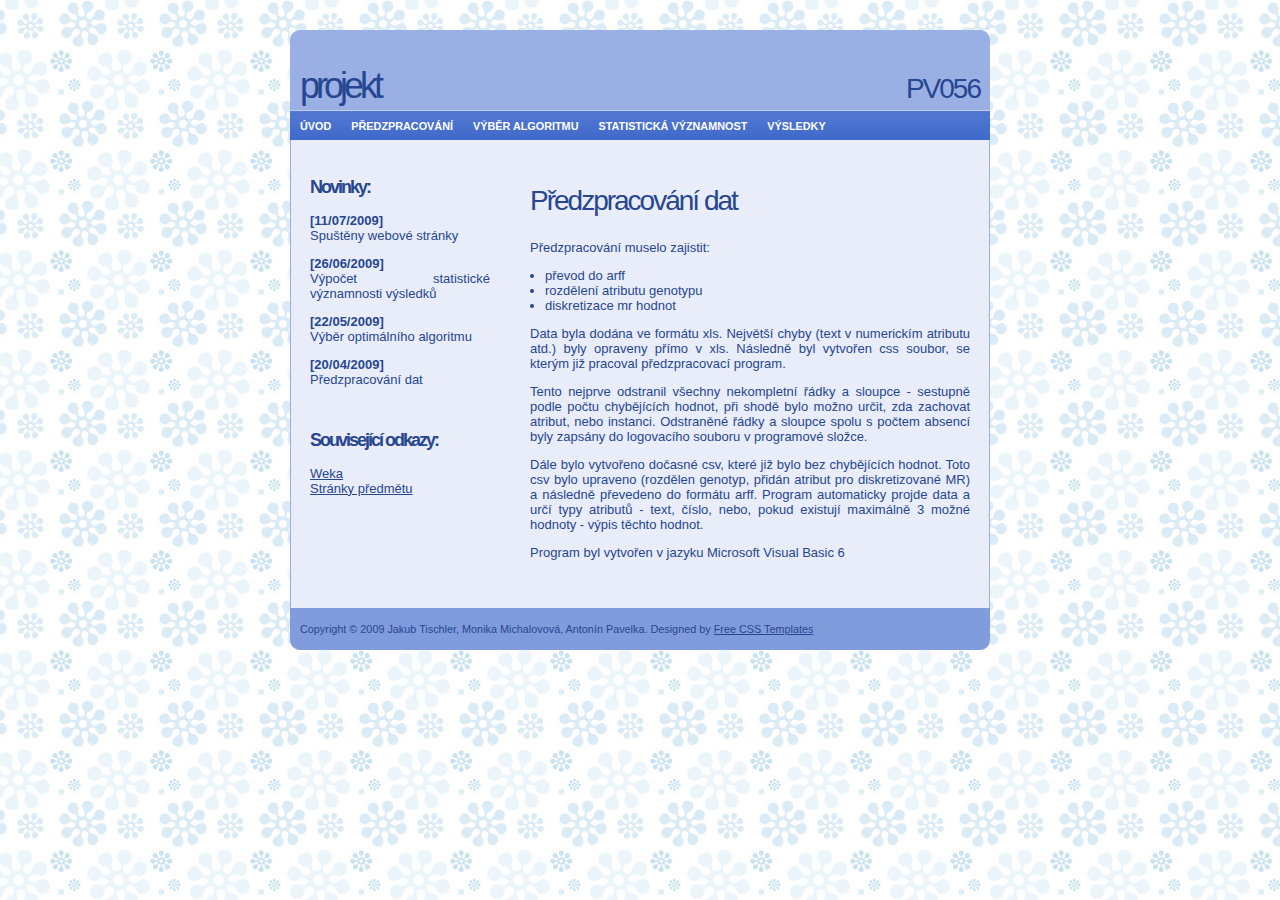
==== projekt-html/predzpracovani.html @ 8059e075 "some html crap" ====
<!DOCTYPE html PUBLIC "-//W3C//DTD XHTML 1.0 Strict//EN" "http://www.w3.org/TR/xhtml1/DTD/xhtml1-strict.dtd">
<html xmlns="http://www.w3.org/1999/xhtml">

<head>
<meta http-equiv="content-type" content="text/html; charset=windows-1250" />
<title>Machine learning and bioinformatics</title>
<meta name="keywords" content="" />
<meta name="description" content="" />
<link href="default.css" rel="stylesheet" type="text/css" />
</head>
<body>
<div id="header">
	<h1> Projekt </h1>
	<h2> PV056 </h2>
</div>
<div id="menu">
	<ul>
		<li><a href="./index.html">�vod</a></li>
		<li><a href="./predzpracovani.html">P�edzpracov�n�</a></li>
		<li><a href="./vyber.html">V�b�r algoritmu</a></li>
		<li><a href="./statisticka.html">Statistick� v�znamnost</a></li>
		<li><a href="./vysledky.html">V�sledky</a></li>
	</ul>
</div>
<div id="content">
	<div id="columnA"> 
		<h2> P�edzpracov�n� dat </h2>
		<p>
			P�edzpracov�n� muselo zajistit:
			<ul>
				<li> p�evod do arff </li>
				<li> rozd�len� atributu genotypu </li>
				<li> diskretizace mr hodnot </li>
			</ul>
		</p>
		<p>
			Data byla dod�na ve form�tu xls. Nejv�t�� chyby (text v numerick�m atributu atd.) byly opraveny
			p��mo v xls. N�sledn� byl vytvo�en css soubor, se kter�m ji� pracoval p�edzpracovac� program.
		</p>
		<p>
			Tento nejprve odstranil v�echny nekompletn� ��dky a sloupce - sestupn� podle po�tu chyb�j�c�ch
			hodnot, p�i shod� bylo mo�no ur�it, zda zachovat atribut, nebo instanci. Odstran�n� ��dky a
			sloupce spolu s po�tem absenc� byly zaps�ny do logovac�ho souboru v programov� slo�ce.
		</p>
		<p>
			D�le bylo vytvo�eno do�asn� csv, kter� ji� bylo bez chyb�j�c�ch hodnot. Toto csv bylo upraveno
			(rozd�len genotyp, p�id�n atribut pro diskretizovan� MR) a n�sledn� p�evedeno do form�tu arff.
			Program automaticky projde data a ur�� typy atribut� - text, ��slo, nebo, pokud existuj� maxim�ln�
			3 mo�n� hodnoty - v�pis t�chto hodnot.
		</p>
		<p>
			Program byl vytvo�en v jazyku Microsoft Visual Basic 6
		</p>
	</div><div id="columnB">
		<h2> <b> Novinky: </b> </h2>
		<p><strong>[11/07/2009]</strong> <br /> Spu�t�ny webov� str�nky </p>
		<p><strong>[26/06/2009]</strong> <br /> V�po�et statistick� v�znamnosti v�sledk� </p>
		<p><strong>[22/05/2009]</strong> <br /> V�b�r optim�ln�ho algoritmu </p>
		<p><strong>[20/04/2009]</strong> <br /> P�edzpracov�n� dat </p>
		<br />
		<h2> <b> Souvisej�c� odkazy: </b> </h2>
		<a href="http://www.cs.waikato.ac.nz/ml/weka/"> Weka </a> <br />
		<a href="http://www.fi.muni.cz/usr/popelinsky/lectures/kdd/"> Str�nky p�edm�tu </a> <br />
	</div>
	<div style="clear: both;">&nbsp;</div>
</div>
<div id="footer">
	<p>Copyright &copy; 2009 Jakub Tischler, Monika Michalovov�, Anton�n Pavelka. Designed by <a href="http://www.freecsstemplates.org" class="link1">Free CSS Templates</a></p>
</div>
</body>
</html>
---- projekt-html/default.css ----
/** BASIC */

body {
	margin: 30px 0px 0px 0px;
	background-image: url(images/0008d-background.jpg);
	text-align: justify;
	font-family: Tahoma, Verdana, Arial, Helvetica, sans-serif;
	font-size: 13px;
	color: #274690;

}

h1 {
	font-family: "Trebuchet MS", Verdana, Arial, Helvetica, sans-serif;
	font-size: 36px;
	font-weight: normal;
	letter-spacing: -4px;
	text-transform: lowercase;
}
h2, h3, h4, h5, h6 {
	font-family: "Trebuchet MS", Verdana, Arial, Helvetica, sans-serif;
	font-size: 28px;
	font-weight: normal;
	color: #274690;
	letter-spacing: -2px;
}

ul {
	margin-left: 0px;
	padding-left: 15px;
	list-style-type: disc;
}

ul ul {
	margin-top: 5px;
	margin-bottom: 10px;
	list-style-type: circle;
}

a {
	color: #274690;
}

a:hover {
	text-decoration: none;
}

/** HEADER */

#header {
	width: 700px;
	height: 80px;
	margin: 0px auto;
	background: #9AB0E4 url(images/img01.gif) no-repeat left top;
}

#header h1 {
	float: left;
	margin: 0px;
	padding: 35px 0px 0px 10px;
}

#header h2 {
	float: right;
	margin: 0px;
	padding: 43px 10px 0px 0px;
	background: url(images/img02.gif) no-repeat right top;
}

/** MENU */

#menu {
	width: 700px;
	height: 30px;
	margin: 0px auto;
	background: url(images/img03.gif) repeat-x left top;
}

#menu ul {
	margin: 0px;
	padding: 0px;
	list-style: none;
}

#menu li {
	display: inline;
}

#menu a {
	display: block;
	float: left;
	padding: 10px;
	text-transform: uppercase;
	text-decoration: none;
	font-size: smaller;
	font-weight: bold;
	color: #FFFFFF;
}

#menu a:hover {
	color: #FFFFFF;
}

/** CONTENT */

#content {
	width: 700px;
	margin: 0px auto;
	background: url(images/img04.gif) repeat-y left top;
}

#columnA {
	float: right;
	width: 440px;
	padding: 20px;
}

#columnB {
	float: left;
	width: 180px;
	padding: 20px 20px 0px 20px;
}

#columnB h2 {
	font-size: large;
}

/** FOOTER */

#footer {
	width: 700px;
	margin: 0px auto;
	background: #809CDD url(images/img05.gif) no-repeat left bottom;
}

#footer p {
	margin: 0px;
	padding: 15px 10px;
	background: url(images/img06.gif) no-repeat right bottom;
	font-size: smaller;
	color: #274690;
}
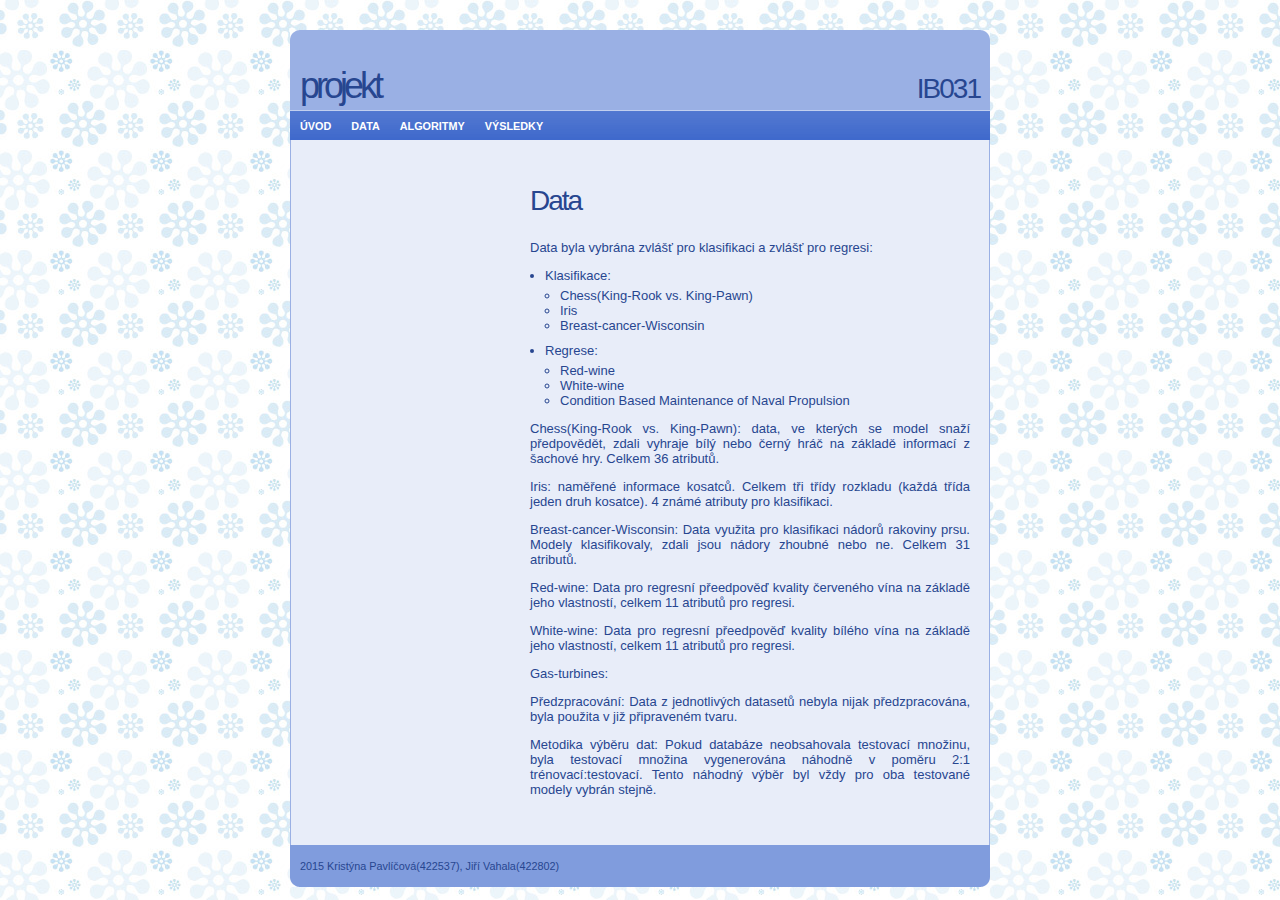
==== commit 8a04c6a8: "adsf" ====
--- a/projekt-html/predzpracovani.html
+++ b/projekt-html/predzpracovani.html
@@ -2,7 +2,7 @@
 <html xmlns="http://www.w3.org/1999/xhtml">
 
 <head>
-<meta http-equiv="content-type" content="text/html; charset=windows-1250" />
+<meta http-equiv="content-type" content="text/html; charset=utf-8" />
 <title>Machine learning and bioinformatics</title>
 <meta name="keywords" content="" />
 <meta name="description" content="" />
@@ -11,61 +11,65 @@
 <body>
 <div id="header">
 	<h1> Projekt </h1>
-	<h2> PV056 </h2>
+	<h2> IB031 </h2>
 </div>
 <div id="menu">
 	<ul>
-		<li><a href="./index.html">�vod</a></li>
-		<li><a href="./predzpracovani.html">P�edzpracov�n�</a></li>
-		<li><a href="./vyber.html">V�b�r algoritmu</a></li>
-		<li><a href="./statisticka.html">Statistick� v�znamnost</a></li>
-		<li><a href="./vysledky.html">V�sledky</a></li>
+		<li><a href="./index.html">Úvod</a></li>
+		<li><a href="./predzpracovani.html">Data</a></li>
+		<li><a href="./vyber.html">Algoritmy</a></li>
+		<li><a href="./vysledky.html">Výsledky</a></li>
 	</ul>
 </div>
 <div id="content">
 	<div id="columnA"> 
-		<h2> P�edzpracov�n� dat </h2>
+		<h2> Data </h2>
 		<p>
-			P�edzpracov�n� muselo zajistit:
+			Data byla vybrána zvlášť pro klasifikaci a zvlášť pro regresi:
 			<ul>
-				<li> p�evod do arff </li>
-				<li> rozd�len� atributu genotypu </li>
-				<li> diskretizace mr hodnot </li>
+			    <li>Klasifikace:</li>
+			    <ul>
+			    	 <li>Chess(King-Rook vs. King-Pawn)</li>
+			    	 <li>Iris</li>
+			    	 <li>Breast-cancer-Wisconsin</li>
+			    </ul>
+				<li> Regrese: </li>
+				<ul>
+					 <li>Red-wine</li>
+					 <li>White-wine</li>
+					 <li>Condition Based Maintenance of Naval Propulsion</li>
+				</ul>
 			</ul>
 		</p>
 		<p>
-			Data byla dod�na ve form�tu xls. Nejv�t�� chyby (text v numerick�m atributu atd.) byly opraveny
-			p��mo v xls. N�sledn� byl vytvo�en css soubor, se kter�m ji� pracoval p�edzpracovac� program.
+			Chess(King-Rook vs. King-Pawn): data, ve kterých se model snaží předpovědět, zdali vyhraje bílý nebo černý hráč na základě informací z šachové hry. Celkem 36 atributů.
 		</p>
 		<p>
-			Tento nejprve odstranil v�echny nekompletn� ��dky a sloupce - sestupn� podle po�tu chyb�j�c�ch
-			hodnot, p�i shod� bylo mo�no ur�it, zda zachovat atribut, nebo instanci. Odstran�n� ��dky a
-			sloupce spolu s po�tem absenc� byly zaps�ny do logovac�ho souboru v programov� slo�ce.
+			Iris: naměřené informace kosatců. Celkem tři třídy rozkladu (každá třída jeden druh kosatce). 4 známé atributy pro klasifikaci.
 		</p>
 		<p>
-			D�le bylo vytvo�eno do�asn� csv, kter� ji� bylo bez chyb�j�c�ch hodnot. Toto csv bylo upraveno
-			(rozd�len genotyp, p�id�n atribut pro diskretizovan� MR) a n�sledn� p�evedeno do form�tu arff.
-			Program automaticky projde data a ur�� typy atribut� - text, ��slo, nebo, pokud existuj� maxim�ln�
-			3 mo�n� hodnoty - v�pis t�chto hodnot.
+			Breast-cancer-Wisconsin: Data využita pro klasifikaci nádorů rakoviny prsu. Modely klasifikovaly, zdali jsou nádory zhoubné nebo ne. Celkem 31 atributů.
 		</p>
 		<p>
-			Program byl vytvo�en v jazyku Microsoft Visual Basic 6
+			Red-wine: Data pro regresní přeedpověď kvality červeného vína na základě jeho vlastností, celkem 11 atributů pro regresi.
 		</p>
-	</div><div id="columnB">
-		<h2> <b> Novinky: </b> </h2>
-		<p><strong>[11/07/2009]</strong> <br /> Spu�t�ny webov� str�nky </p>
-		<p><strong>[26/06/2009]</strong> <br /> V�po�et statistick� v�znamnosti v�sledk� </p>
-		<p><strong>[22/05/2009]</strong> <br /> V�b�r optim�ln�ho algoritmu </p>
-		<p><strong>[20/04/2009]</strong> <br /> P�edzpracov�n� dat </p>
-		<br />
-		<h2> <b> Souvisej�c� odkazy: </b> </h2>
-		<a href="http://www.cs.waikato.ac.nz/ml/weka/"> Weka </a> <br />
-		<a href="http://www.fi.muni.cz/usr/popelinsky/lectures/kdd/"> Str�nky p�edm�tu </a> <br />
+		<p>
+			White-wine: Data pro regresní přeedpověď kvality bílého vína na základě jeho vlastností, celkem 11 atributů pro regresi.
+		</p>
+		<p>
+			Gas-turbines: 
+		</p>
+		<p>
+			Předzpracování: Data z jednotlivých datasetů nebyla nijak předzpracována, byla použita v již připraveném tvaru. 
+		</p>
+		<p>
+			Metodika výběru dat: Pokud databáze neobsahovala testovací množinu, byla testovací množina vygenerována náhodně v poměru 2:1 trénovací:testovací. Tento náhodný výběr byl vždy pro oba testované modely vybrán stejně. 
+		</p>
 	</div>
 	<div style="clear: both;">&nbsp;</div>
 </div>
 <div id="footer">
-	<p>Copyright &copy; 2009 Jakub Tischler, Monika Michalovov�, Anton�n Pavelka. Designed by <a href="http://www.freecsstemplates.org" class="link1">Free CSS Templates</a></p>
+	<p>2015 Kristýna Pavlíčová(422537), Jiří Vahala(422802)</a></p>
 </div>
 </body>
 </html>
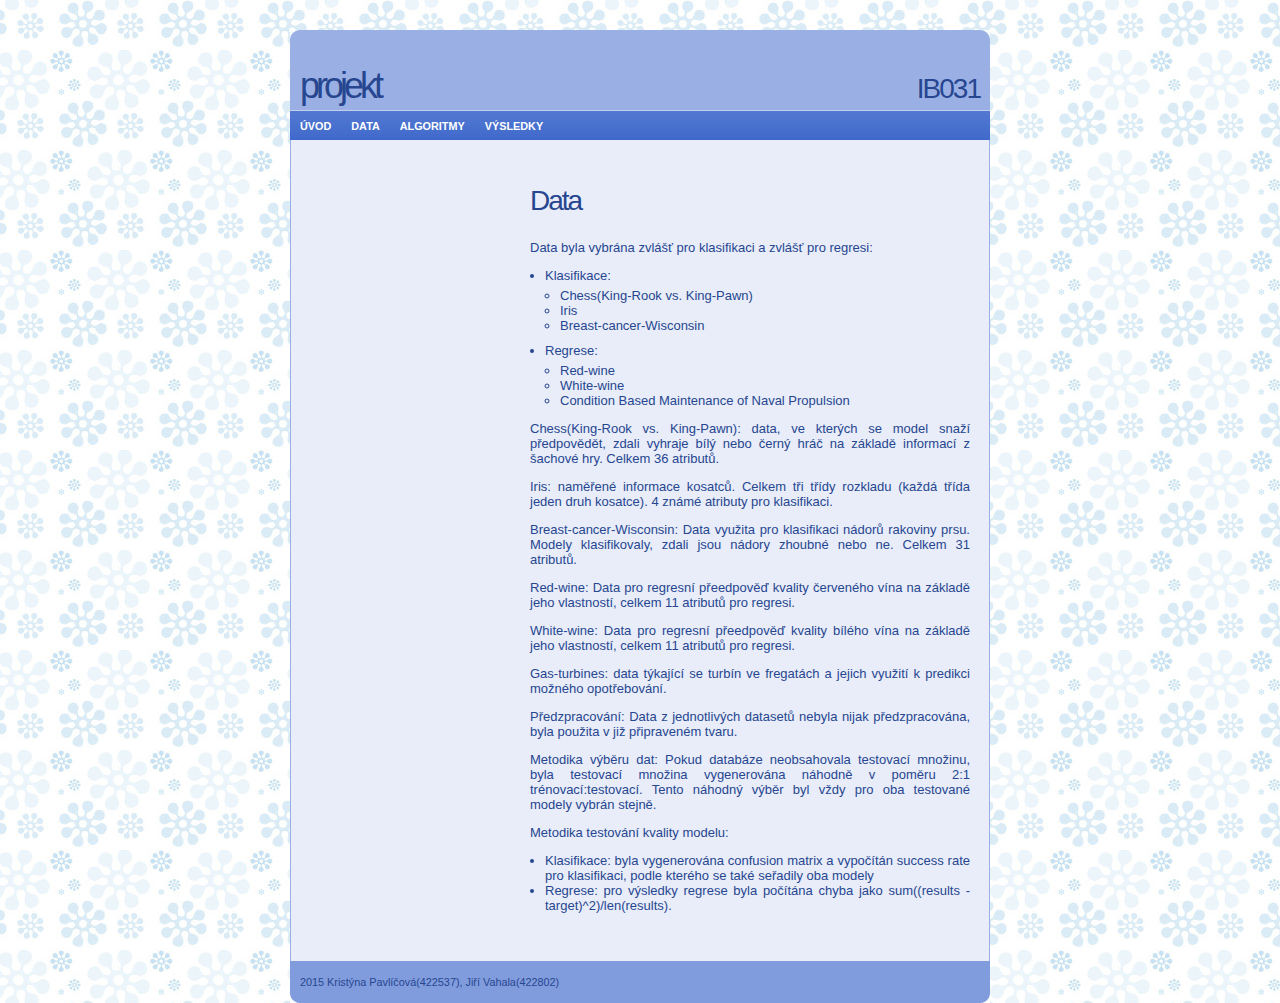
==== commit 124b5c5c: "leave me be" ====
--- a/projekt-html/predzpracovani.html
+++ b/projekt-html/predzpracovani.html
@@ -57,13 +57,20 @@
 			White-wine: Data pro regresní přeedpověď kvality bílého vína na základě jeho vlastností, celkem 11 atributů pro regresi.
 		</p>
 		<p>
-			Gas-turbines: 
+			Gas-turbines: data týkající se turbín ve fregatách a jejich využití k predikci možného opotřebování.  
 		</p>
 		<p>
 			Předzpracování: Data z jednotlivých datasetů nebyla nijak předzpracována, byla použita v již připraveném tvaru. 
 		</p>
 		<p>
 			Metodika výběru dat: Pokud databáze neobsahovala testovací množinu, byla testovací množina vygenerována náhodně v poměru 2:1 trénovací:testovací. Tento náhodný výběr byl vždy pro oba testované modely vybrán stejně. 
+		</p>
+		<p>
+			Metodika testování kvality modelu: 
+			<ul>
+				<li>Klasifikace: byla vygenerována confusion matrix a vypočítán success rate pro klasifikaci, podle kterého se také seřadily oba modely</li>
+				<li>Regrese: pro výsledky regrese byla počítána chyba jako sum((results - target)^2)/len(results).</li>
+			</ul>
 		</p>
 	</div>
 	<div style="clear: both;">&nbsp;</div>
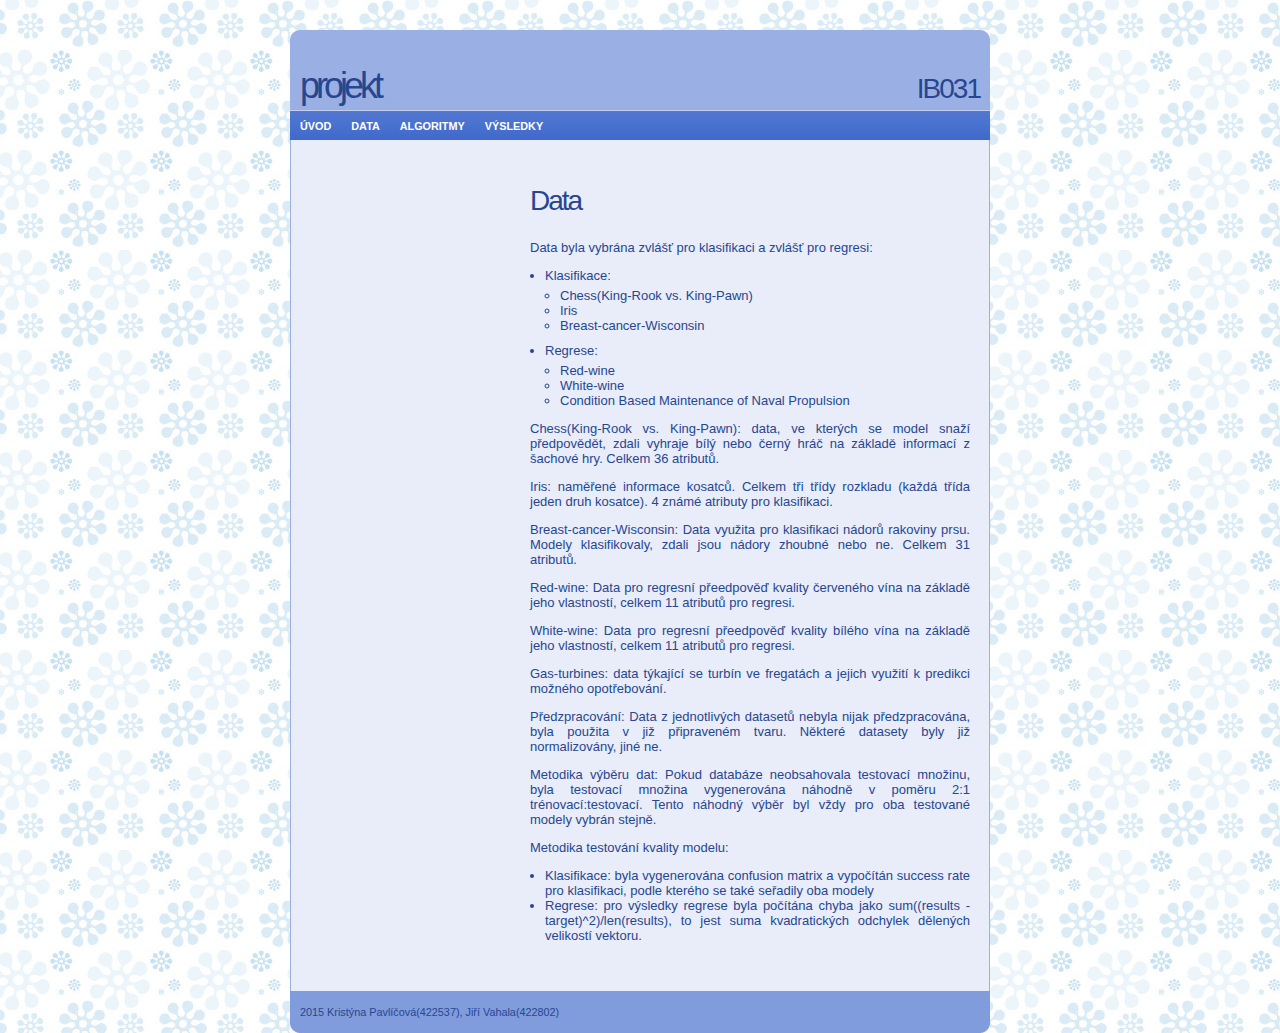
==== commit 3c0ece08: "final" ====
--- a/projekt-html/predzpracovani.html
+++ b/projekt-html/predzpracovani.html
@@ -60,16 +60,16 @@
 			Gas-turbines: data týkající se turbín ve fregatách a jejich využití k predikci možného opotřebování.  
 		</p>
 		<p>
-			Předzpracování: Data z jednotlivých datasetů nebyla nijak předzpracována, byla použita v již připraveném tvaru. 
+			Předzpracování: Data z jednotlivých datasetů nebyla nijak předzpracována, byla použita v již připraveném tvaru. Některé datasety byly již normalizovány, jiné ne.
 		</p>
 		<p>
-			Metodika výběru dat: Pokud databáze neobsahovala testovací množinu, byla testovací množina vygenerována náhodně v poměru 2:1 trénovací:testovací. Tento náhodný výběr byl vždy pro oba testované modely vybrán stejně. 
+			Metodika výběru dat: Pokud databáze neobsahovala testovací množinu, byla testovací množina vygenerována náhodně v poměru 2:1 trénovací:testovací. Tento náhodný výběr byl vždy pro oba testované modely vybrán stejně.
 		</p>
 		<p>
 			Metodika testování kvality modelu: 
 			<ul>
 				<li>Klasifikace: byla vygenerována confusion matrix a vypočítán success rate pro klasifikaci, podle kterého se také seřadily oba modely</li>
-				<li>Regrese: pro výsledky regrese byla počítána chyba jako sum((results - target)^2)/len(results).</li>
+				<li>Regrese: pro výsledky regrese byla počítána chyba jako sum((results - target)^2)/len(results), to jest suma kvadratických odchylek dělených velikostí vektoru.</li>
 			</ul>
 		</p>
 	</div>
